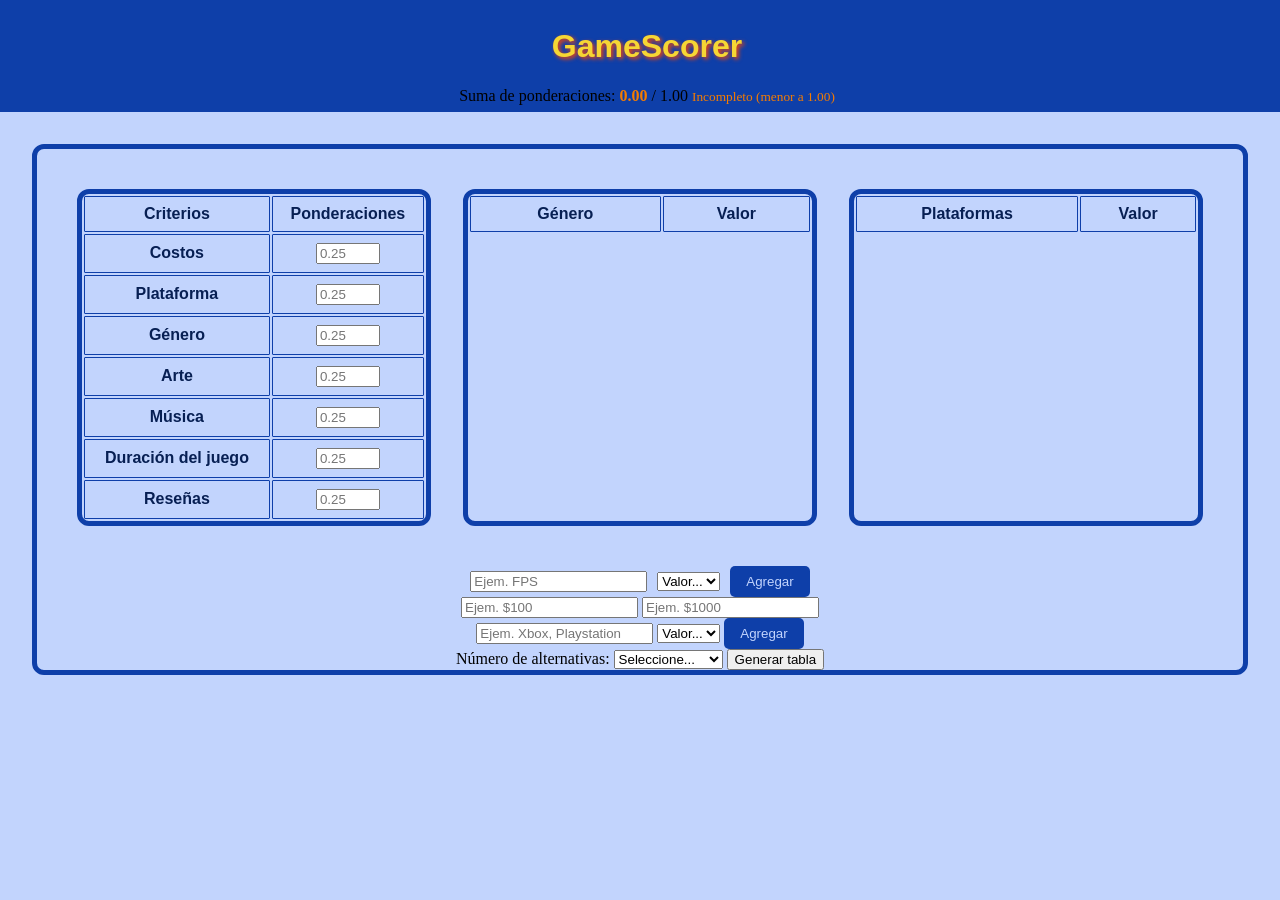
==== GameScorer-main/index.html @ d51dd128 "Funcionalidad verificada Se genera una tabla matriz de manera correcta con cambios dinámicos y se cr" ====
<!DOCTYPE html>
<html>
<head>
    <title>Tarea 4</title>
    <link rel="stylesheet" href="css/style.css">
</head>
<body>

    <!--MUESTRA EL NOMBRE DE LA APLICACIÓN-->
    <header>
        <h1>GameScorer</h1>
        <div class="indicador-pesos">
            <span>Suma de ponderaciones: </span>
            <strong id="total-ponderacion">0.98</strong> / 1.00
            <small id="mensaje-ponderacion" class="texto-advertencia">(Recomendado: 1.00)</small>
        </div>
    </header>

    <!--CONTIENE TODOS LOS ELEMENTOS CON LOS QUE EL USUARIO PODRÁ OPERAR EL TMDC-->
    <section>
        <!--FORMULARIO DE CONFIGURACIÓN-->
        <div id="vista-configuracion">
            <form class="caja-configuracion">
            <!--TABLA DE CONFIGURACIONES DE LOS CRITERIOS PREDEFINIDOS Y SUS PONDERACIONES-->
            <div class="table-container">
            <table>
                <thead>
                    <tr>
                        <th>Criterios</th>
                        <th>Ponderaciones</th>
                    </tr>
                </thead>
                <!--PARTE DE LA TABLA DONDE EL USUARIO ASIGNARÁ EL VALOR DE CADA PONDERACIÓN-->
                <tbody>
                    <tr>
                        <th>Costos</th>
                        <td><input type="number" id="config-costo" class="input-ponderacion" step="0.01" min="0" max="1" placeholder="0.25"></td>
                    </tr>
                    <tr>
                        <th>Plataforma</th>
                        <td><input type="number" id="config-plataforma" class="input-ponderacion" step="0.01" min="0" max="1" placeholder="0.25"></td>
                    </tr>
                    <tr>
                        <th>Género</th>
                        <td><input type="number" id="config-genero" class="input-ponderacion" step="0.01" min="0" max="1" placeholder="0.25"></td>
                    </tr>
                    <tr>
                        <th>Arte</th>
                        <td><input type="number" id="config-arte" class="input-ponderacion" step="0.01" min="0" max="1" placeholder="0.25"></td>
                    </tr>
                    <tr>
                        <th>Música</th>
                        <td><input type="number" id="config-musica" class="input-ponderacion" step="0.01" min="0" max="1" placeholder="0.25"></td>
                    </tr>
                    <tr>
                        <th>Duración del juego</th>
                        <td><input type="number" id="config-duracion" class="input-ponderacion" step="0.01" min="0" max="1" placeholder="0.25"></td>
                    </tr>
                    <tr>
                        <th>Reseñas</th>
                        <td><input type="number" id="config-resena" class="input-ponderacion" step="0.01" min="0" max="1" placeholder="0.25"></td>
                    </tr>
                </tbody>
            </table>

            <!--TABLA QUE MOSTRARÁ LOS GÉNEROS QUE AGREGUE EL USUARIO Y SUS VALORACIONES ASIGNADAS.-->
            <table>
                <thead>
                    <tr>
                        <th>Género</th>
                        <th>Valor</th>
                    </tr>
                </thead>
                <tbody id="cuerpo-genero"></tbody>
            </table>

            <!--TABLA QUE PERMITIRÁ AL USUARIO ASIGNAR VALORES ENTRE VARIAS PLATAFORMAS PARA VIDEOJUEGOS ENTRE 1 Y 10.-->
            <table>
                <thead>
                    <tr>
                        <th>Plataformas</th>
                        <th>Valor</th>
                    </tr>
                </thead>
                <tbody id="cuerpo-plataforma"></tbody>
            </table>
            </div>

            <!--APARTADO QUE PERMITE AGREGAR GENEROS Y UN VALOR A LA TABLA DE GENEROS (AHORA CON SELECT)-->
            <div id="controles-genero">
                <input type="text" id="input-nombre-genero" placeholder="Ejem. FPS">
                <select id="input-valor-genero">
                    <option value="">Valor...</option>
                    <option value="1">1</option><option value="2">2</option><option value="3">3</option>
                    <option value="4">4</option><option value="5">5</option><option value="6">6</option>
                    <option value="7">7</option><option value="8">8</option><option value="9">9</option>
                    <option value="10">10</option>
                </select>
                <button type="button" id="btn-agregar-genero" class="button-agg">Agregar</button>
            </div>

            <div>
                <input type="number" id="input-costo-min" placeholder="Ejem. $100">
                <input type="number" id="input-costo-max" placeholder="Ejem. $1000">
            </div>

            <!--APARTADO QUE PERMITE AGREGAR PLATAFORMAS Y UN VALOR A DICHA PLATAFORMA (AHORA CON SELECT)-->
            <div id="controles-plataforma">
                <input type="text" id="input-nombre-plataforma" placeholder="Ejem. Xbox, Playstation">
                <select id="input-valor-plataforma">
                    <option value="">Valor...</option>
                    <option value="1">1</option><option value="2">2</option><option value="3">3</option>
                    <option value="4">4</option><option value="5">5</option><option value="6">6</option>
                    <option value="7">7</option><option value="8">8</option><option value="9">9</option>
                    <option value="10">10</option>
                </select>
                <button type="button" id="btn-agregar-plataforma" class="button-agg">Agregar</button>
            </div>

            <!--COMBO BOX PARA OBTENER EL NUMERO DE ALTERNATIVAS ENTRE 2 Y 10-->
            <label for="num_alter">Número de alternativas:</label>
            <select id="num_alter" name="alternativas">
                <option value="">Seleccione...</option>
                <option value="2">2 alternativas</option>
                <option value="3">3 alternativas</option>
                <option value="4">4 alternativas</option>
                <option value="5">5 alternativas</option>
                <option value="6">6 alternativas</option>
                <option value="7">7 alternativas</option>
                <option value="8">8 alternativas</option>
                <option value="9">9 alternativas</option>
                <option value="10">10 alternativas</option>
            </select>
            
            <button type="button" id="btn-generar">Generar tabla</button>

            </form>
        </div>

        <!--TABLA MATRIZ-->
        <div id="vista-matriz" class="oculto">
            <table>
                <!--CABECERO DE LA TABLA MATRIZ-->
                <thead>
                    <tr>
                        <th>Juegos</th>
                        <th>Costo</th>
                        <th>Plataforma</th>
                        <th>Género</th>
                        <th>Arte</th>
                        <th>Música</th>
                        <th>Duración del juego</th>
                        <th>Reseñas</th>
                        <th>Suma de puntaje</th>
                    </tr>
                    <!--FILA QUE MOSTRARA LAS PONDERACIONES ASIGNADAS DESDE LA PRIMERA TABLA DE PONDERACIONES-->
                    <tr>
                        <th>Pesos asignados</th>
                        <th><input type="number" id="matriz-costo" class="input-ponderacion" step="0.01" min="0" max="1" ></th>
                        <th><input type="number" id="matriz-plataforma" class="input-ponderacion" step="0.01" min="0" max="1" ></th>
                        <th><input type="number" id="matriz-genero" class="input-ponderacion" step="0.01" min="0" max="1" ></th>
                        <th><input type="number" id="matriz-arte" class="input-ponderacion" step="0.01" min="0" max="1" ></th>
                        <th><input type="number" id="matriz-musica" class="input-ponderacion" step="0.01" min="0" max="1" ></th>
                        <th><input type="number" id="matriz-duracion" class="input-ponderacion" step="0.01" min="0" max="1" ></th>
                        <th><input type="number" id="matriz-resena" class="input-ponderacion" step="0.01" min="0" max="1" ></th>
                        <th></th>
                    </tr>
                </thead>
                <!--CUERPO DE LA TABLA MATRIZ-->
                <tbody id="cuerpo-matriz"></tbody>

            </table>

            <br>
            <hr>
            <br>

            <!-- TABLA DE RANKING DE JUEGOS (RESULTADOS FINALES) -->
            <h2 style="text-align: center;">Resultados Finales</h2>
            <table>
                <thead>
                    <tr>
                        <th>Posición</th>
                        <th>Nombre del Juego</th>
                        <th>Puntaje Total</th>
                    </tr>
                </thead>
                <tbody id="cuerpo-ranking">
                </tbody>
            </table>

        </div>

    </section>

    <!--CÓDIGO QUE PERMITE HACER LA UNIÓN CON EL SCRIPT DE JAVASCRIPT-->
    <script src="js/logica.js"></script>
</body>
</html>
---- GameScorer-main/css/style.css ----
:root {
    --azul-blockbuster: #0E3FA9;
    --amarillo-titulos: #f6d634;
    --fondo-general: #c2d4fd; /*c2d4fd*/
    --texto-claro: #c2d4fd;
    --texto-oscuro: #071f53;
}

body {
    margin: 0;
    padding: 0;
    background-color: var(--fondo-general);
}

/*Estilos para el título del encabezado */
header h1 {
    text-align: center;
    color: var(--amarillo-titulos);
    font-family: 'Segpoe UI', Tahoma, Geneva, Verdana, sans-serif;
    text-shadow: 2px 2px 4px orangered;
}

/*Estilos para el contenedor del formulario */
.caja-configuracion{
    margin: 2rem;
    border: 5px solid var(--azul-blockbuster);
    text-align: center;
    border-radius: 12px;
}

header {
    display: block;
    width: 100%;
    padding: 7px;
    text-align: center;
    background-color: var(--azul-blockbuster);
}

.table-container {
    display: flex;
    justify-content: space-around;
    margin: 1.5rem;
}

.table-container table {
    border: 5px solid var(--azul-blockbuster);
    border-radius: 12px;
    width: 35%;
    margin: 1rem;
}

table th, table td {
    color: var(--texto-oscuro);
    font-family: 'Segoe UI', Tahoma, Geneva, Verdana, sans-serif;
    border: 1px solid var(--azul-blockbuster);
    border-radius: 1px;
    padding: 0.5rem;
    text-align: center;
}

.table-genero {
    border: 1px solid var(--azul-blockbuster);
    border-radius: 12px;
    width: 50%;
    margin: 1rem;
    align-self: center;
}

.table-container-genero {
    display: flex;
    flex-direction: column;
    align-items: center;
    width: 50%;
    margin: 1.5rem auto;
}

#controles-genero {
    display: flex;
    gap: 10px; /* Da una pequeña separación entre los inputs y el botón */
    justify-content: center;
    align-items: center;
}

.button-agg{
    background-color: var(--azul-blockbuster);
    color: var(--texto-claro);
    border: none;
    padding: 0.5rem 1rem;
    border-radius: 5px;
    cursor: pointer;
}

/*Función para mostrar las tablas generadas */
.oculto {
    display: none;
}
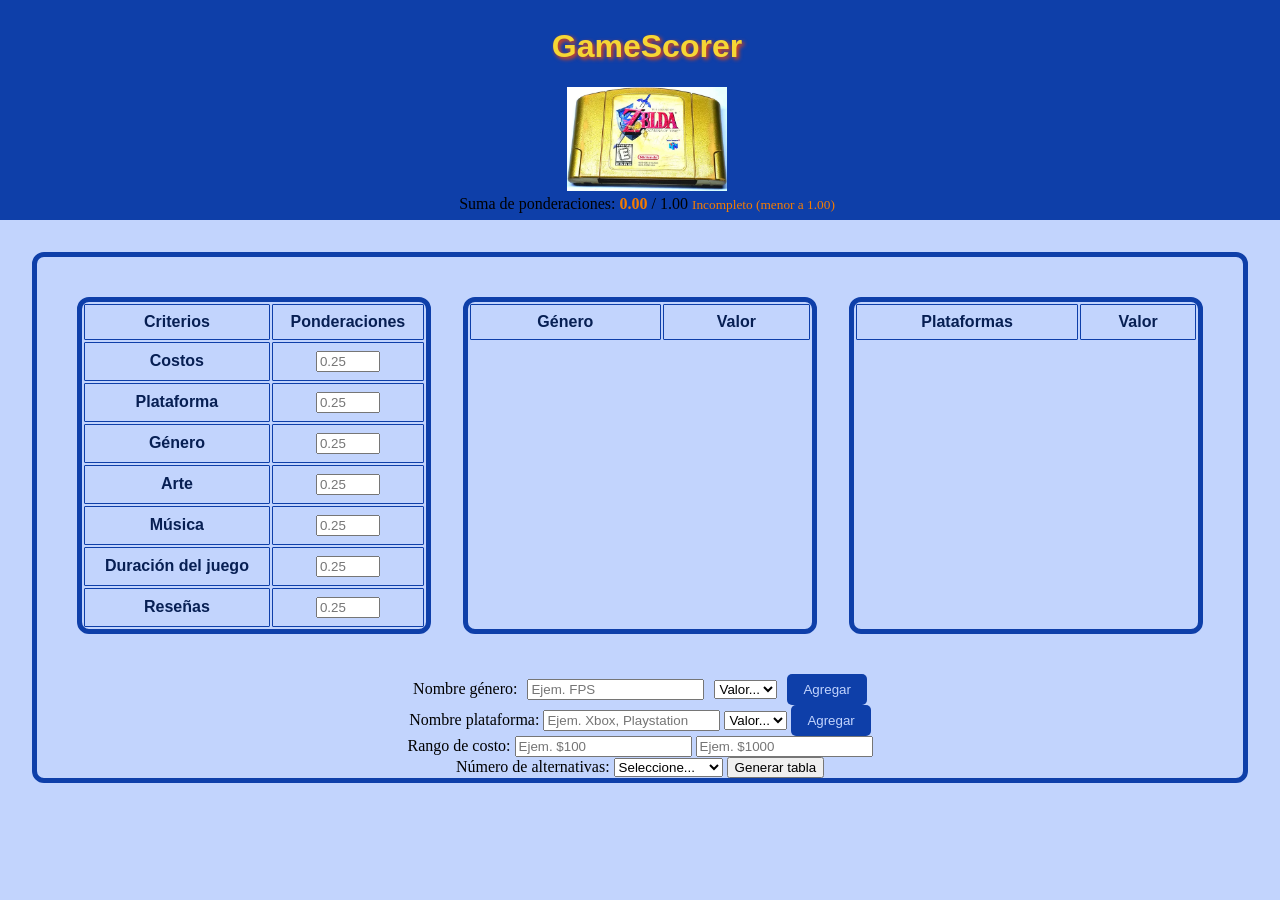
==== commit 84e49754: "GameScorer V.1 Sistema de apoyo a toma de decisiones multi-criterio para saber que videojuego me con" ====
--- a/GameScorer-main/index.html
+++ b/GameScorer-main/index.html
@@ -9,6 +9,7 @@
     <!--MUESTRA EL NOMBRE DE LA APLICACIÓN-->
     <header>
         <h1>GameScorer</h1>
+        <img src="imagenes/ocarina.webp" width="160">
         <div class="indicador-pesos">
             <span>Suma de ponderaciones: </span>
             <strong id="total-ponderacion">0.98</strong> / 1.00
@@ -88,6 +89,7 @@
 
             <!--APARTADO QUE PERMITE AGREGAR GENEROS Y UN VALOR A LA TABLA DE GENEROS (AHORA CON SELECT)-->
             <div id="controles-genero">
+                <label>Nombre género:</label>
                 <input type="text" id="input-nombre-genero" placeholder="Ejem. FPS">
                 <select id="input-valor-genero">
                     <option value="">Valor...</option>
@@ -99,13 +101,9 @@
                 <button type="button" id="btn-agregar-genero" class="button-agg">Agregar</button>
             </div>
 
-            <div>
-                <input type="number" id="input-costo-min" placeholder="Ejem. $100">
-                <input type="number" id="input-costo-max" placeholder="Ejem. $1000">
-            </div>
-
             <!--APARTADO QUE PERMITE AGREGAR PLATAFORMAS Y UN VALOR A DICHA PLATAFORMA (AHORA CON SELECT)-->
             <div id="controles-plataforma">
+                <label>Nombre plataforma:</label>
                 <input type="text" id="input-nombre-plataforma" placeholder="Ejem. Xbox, Playstation">
                 <select id="input-valor-plataforma">
                     <option value="">Valor...</option>
@@ -115,6 +113,13 @@
                     <option value="10">10</option>
                 </select>
                 <button type="button" id="btn-agregar-plataforma" class="button-agg">Agregar</button>
+            </div>
+
+            <!--APARTADO PARA QUE EL USUARIO LIMITE EL MINIMO Y MAXIMO DEL COSTO-->
+             <div>
+                <label>Rango de costo:</label>
+                <input type="number" id="input-costo-min" placeholder="Ejem. $100">
+                <input type="number" id="input-costo-max" placeholder="Ejem. $1000">
             </div>
 
             <!--COMBO BOX PARA OBTENER EL NUMERO DE ALTERNATIVAS ENTRE 2 Y 10-->
@@ -177,16 +182,22 @@
 
             <!-- TABLA DE RANKING DE JUEGOS (RESULTADOS FINALES) -->
             <h2 style="text-align: center;">Resultados Finales</h2>
+            
+            <!-- NUEVO BOTÓN PARA INVERTIR EL ORDEN -->
+            <div style="text-align: center; margin-bottom: 15px;">
+                <button type="button" id="btn-ordenar-ranking">Orden actual: Mayor a Menor (Invertir)</button>
+            </div>
+
+            <!-- TABLA COMPLETA CON SU ID -->
             <table>
                 <thead>
                     <tr>
                         <th>Posición</th>
-                        <th>Nombre del Juego</th>
-                        <th>Puntaje Total</th>
-                    </tr>
-                </thead>
-                <tbody id="cuerpo-ranking">
-                </tbody>
+                        <th>Juego</th>
+                        <th>Puntaje Final</th>
+                    </tr>
+                </thead>
+                <tbody id="cuerpo-ranking"></tbody>
             </table>
 
         </div>
--- a/GameScorer-main/css/style.css
+++ b/GameScorer-main/css/style.css
@@ -93,4 +93,9 @@
 /*Función para mostrar las tablas generadas */
 .oculto {
     display: none;
+}
+
+/*Centra la tabla matriz */
+#vista-matriz table {
+    margin: 20px auto; 
 }
